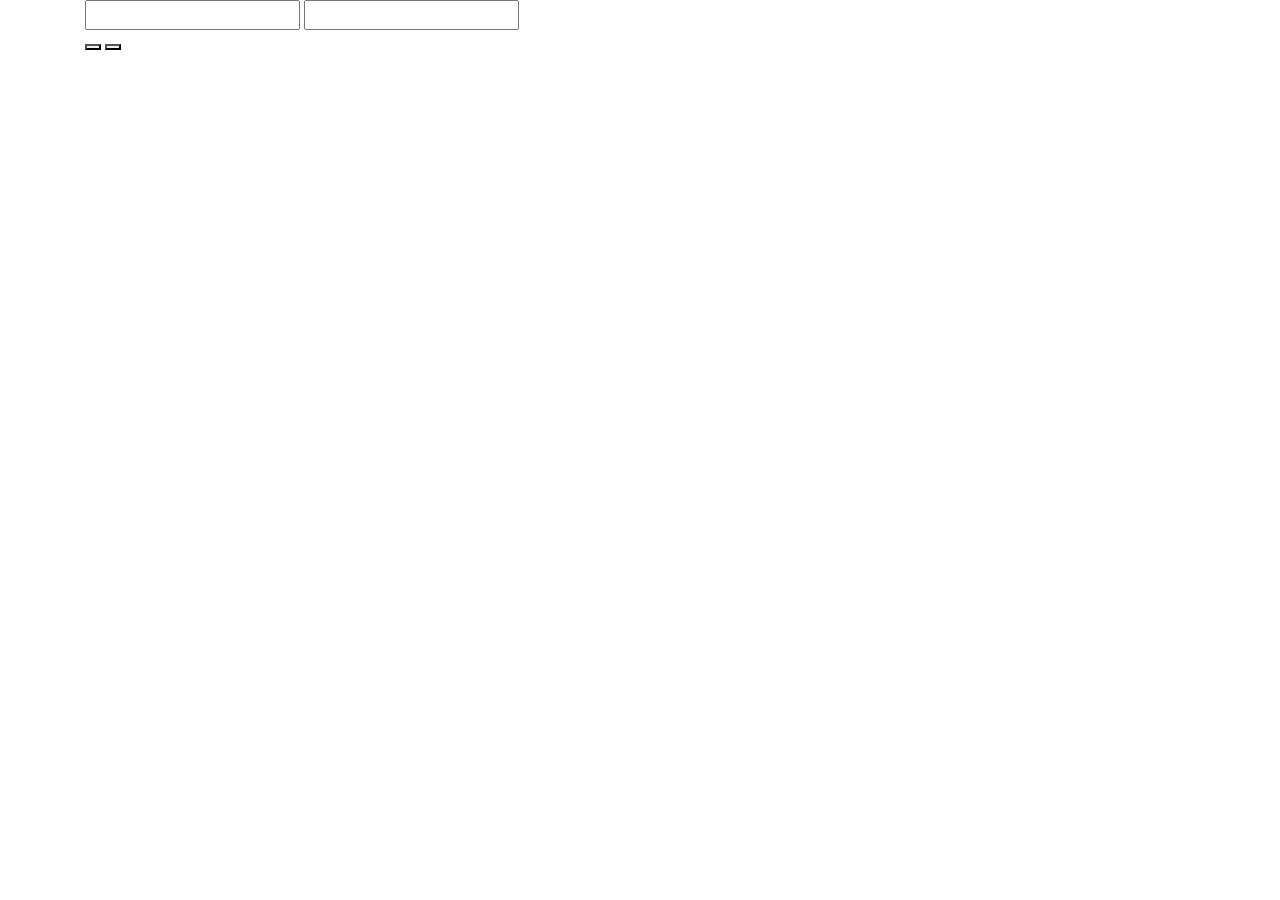
==== week2.project.html @ 5d7a5737 "add files" ====
<!doctype html>
<html lang="en">

<head>
    <title>birthday-calculator</title>
    <!-- Required meta tags -->
    <meta charset="utf-8">
    <meta name="viewport" content="width=device-width, initial-scale=1, shrink-to-fit=no">
    

    <!-- Bootstrap CSS -->
    <link rel="stylesheet" href="https://stackpath.bootstrapcdn.com/bootstrap/4.3.1/css/bootstrap.min.css"
        integrity="sha384-ggOyR0iXCbMQv3Xipma34MD+dH/1fQ784/j6cY/iJTQUOhcWr7x9JvoRxT2MZw1T" crossorigin="anonymous">
</head>

<body>
    <div class="container">
        <input type="text" id="inputData" class="inputCss" />
        <input type="text" id="result" class="resultCss" readonly />
    <div>
        <button class></button>
        <button class></button>
    </div>
    

    <!-- Optional JavaScript -->
    <!-- jQuery first, then Popper.js, then Bootstrap JS -->
    <script src="https://code.jquery.com/jquery-3.3.1.slim.min.js"
        integrity="sha384-q8i/X+965DzO0rT7abK41JStQIAqVgRVzpbzo5smXKp4YfRvH+8abtTE1Pi6jizo"
        crossorigin="anonymous"></script>
    <script src="https://cdnjs.cloudflare.com/ajax/libs/popper.js/1.14.7/umd/popper.min.js"
        integrity="sha384-UO2eT0CpHqdSJQ6hJty5KVphtPhzWj9WO1clHTMGa3JDZwrnQq4sF86dIHNDz0W1"
        crossorigin="anonymous"></script>
    <script src="https://stackpath.bootstrapcdn.com/bootstrap/4.3.1/js/bootstrap.min.js"
        integrity="sha384-JjSmVgyd0p3pXB1rRibZUAYoIIy6OrQ6VrjIEaFf/nJGzIxFDsf4x0xIM+B07jRM"
        crossorigin="anonymous"></script>
</body>

</html>
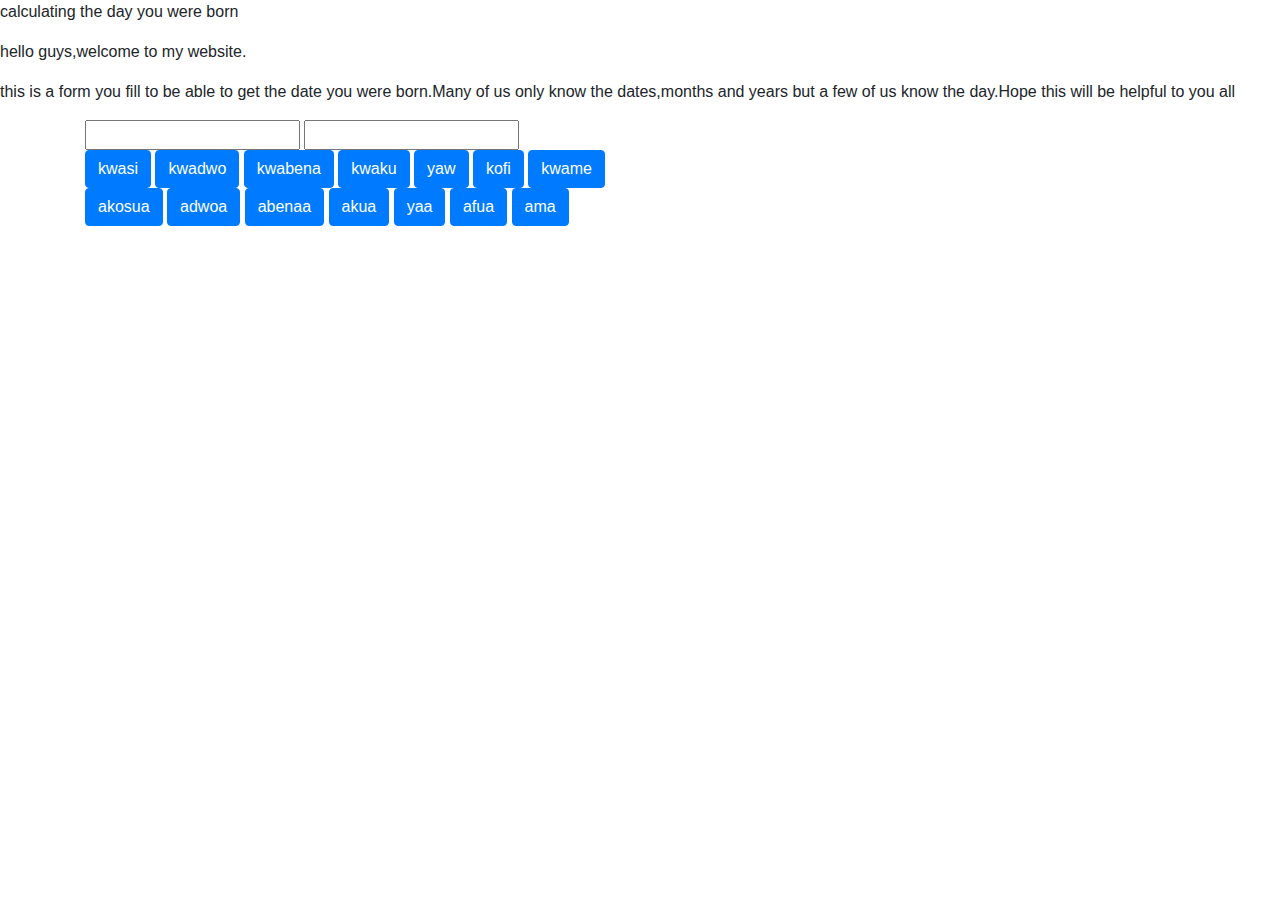
==== commit 8979f303: "add css and js changes" ====
--- a/week2.project.html
+++ b/week2.project.html
@@ -3,6 +3,9 @@
 
 <head>
     <title>birthday-calculator</title>
+    <p>calculating the day you were born</p>
+    <p>hello guys,welcome to my website.</p>
+    <p>this is a form you fill to be able to get the date you were born.Many of us only know the dates,months and years but a few of us know the day.Hope this will be helpful to you all</p>
     <!-- Required meta tags -->
     <meta charset="utf-8">
     <meta name="viewport" content="width=device-width, initial-scale=1, shrink-to-fit=no">
@@ -13,13 +16,34 @@
         integrity="sha384-ggOyR0iXCbMQv3Xipma34MD+dH/1fQ784/j6cY/iJTQUOhcWr7x9JvoRxT2MZw1T" crossorigin="anonymous">
 </head>
 
+
+
+
+
+
 <body>
-    <div class="container">
+    <div class="container panelbody">
         <input type="text" id="inputData" class="inputCss" />
         <input type="text" id="result" class="resultCss" readonly />
+        <div class="rowPad">
     <div>
-        <button class></button>
-        <button class></button>
+        <button class="btn btn-primary">kwasi</button>
+        <button class="btn btn-primary">kwadwo</button>
+        <button class="btn btn-primary">kwabena</button>
+        <button class="btn btn-primary">kwaku</button>
+        <button class="btn btn-primary">yaw</button>
+        <button class="btn btn-primary">kofi</button>
+        <button class="btn btn-primary">kwame</button>
+    </div>
+    <div>
+        <button class="btn btn-primary">akosua</button>
+        <button class="btn btn-primary">adwoa</button>
+        <button class="btn btn-primary">abenaa</button>
+        <button class="btn btn-primary">akua</button>
+        <button class="btn btn-primary">yaa</button>
+        <button class="btn btn-primary">afua</button>
+        <button class="btn btn-primary">ama</button>
+
     </div>
     
 
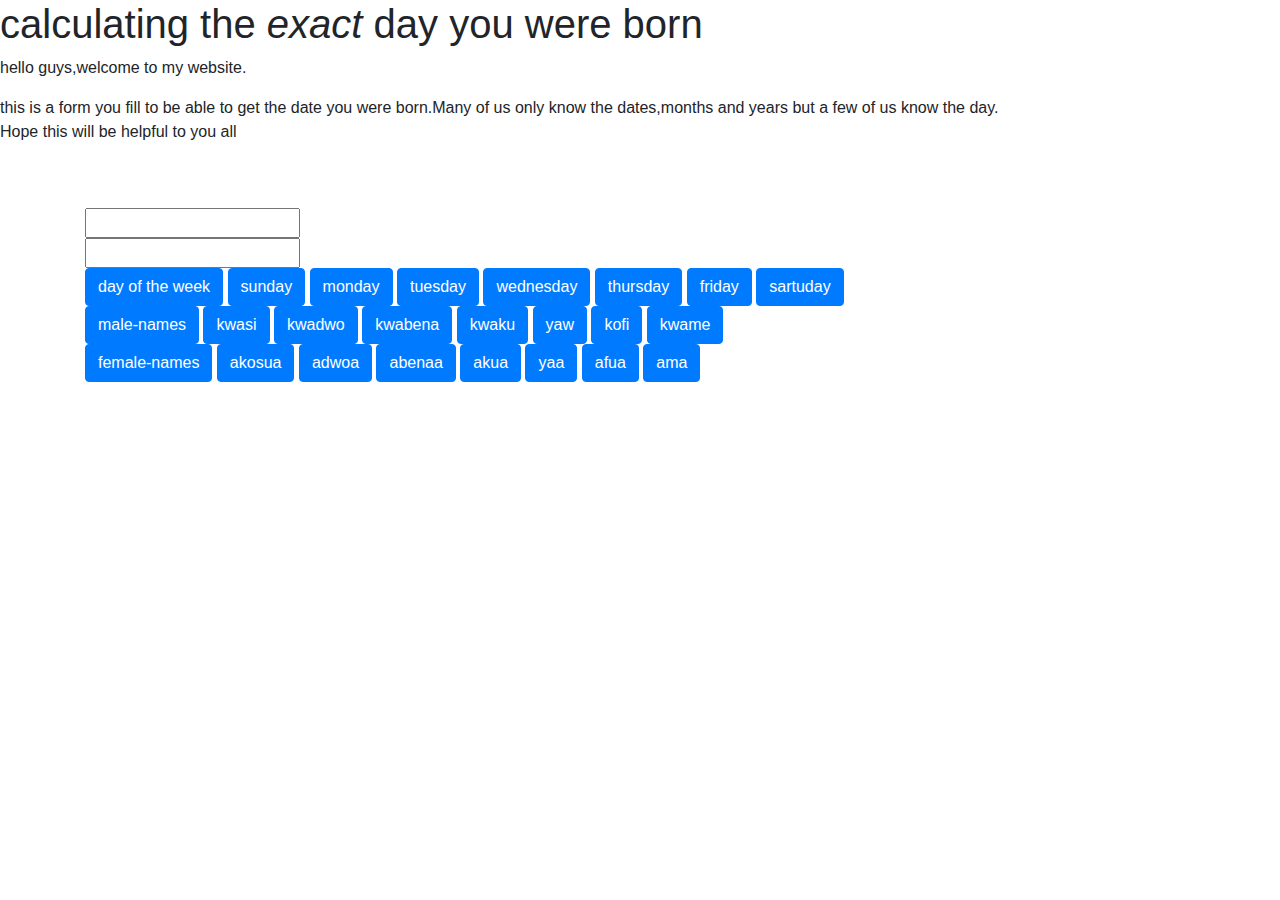
==== commit ef998bba: "add rows" ====
--- a/week2.project.html
+++ b/week2.project.html
@@ -3,12 +3,15 @@
 
 <head>
     <title>birthday-calculator</title>
-    <p>calculating the day you were born</p>
+    <h1>calculating the <em>exact</em> day you were born</h1>
     <p>hello guys,welcome to my website.</p>
-    <p>this is a form you fill to be able to get the date you were born.Many of us only know the dates,months and years but a few of us know the day.Hope this will be helpful to you all</p>
+    <p>this is a form you fill to be able to get the date you were born.Many of us only know the dates,months and years but a few of us know the day.
+        <br>Hope this will be helpful to you all</p>
+        <br>
     <!-- Required meta tags -->
     <meta charset="utf-8">
     <meta name="viewport" content="width=device-width, initial-scale=1, shrink-to-fit=no">
+    <br>
     
 
     <!-- Bootstrap CSS -->
@@ -24,10 +27,23 @@
 <body>
     <div class="container panelbody">
         <input type="text" id="inputData" class="inputCss" />
+        <br>
         <input type="text" id="result" class="resultCss" readonly />
+        <br>
         <div class="rowPad">
     <div>
-        <button class="btn btn-primary">kwasi</button>
+        <button class="btn btn-primary">day of the week</button>
+        <button class="btn btn-primary">sunday</button>
+        <button class="btn btn-primary">monday</button>
+        <button class="btn btn-primary">tuesday</button>
+        <button class="btn btn-primary">wednesday</button>
+        <button class="btn btn-primary">thursday</button>
+        <button class="btn btn-primary">friday</button>
+        <button class="btn btn-primary">sartuday</button>
+    </div>       
+    <div>
+        <button class="btn btn-primary">male-names</button>
+        <button class="btn btn-primary">kwasi</button>   
         <button class="btn btn-primary">kwadwo</button>
         <button class="btn btn-primary">kwabena</button>
         <button class="btn btn-primary">kwaku</button>
@@ -36,6 +52,7 @@
         <button class="btn btn-primary">kwame</button>
     </div>
     <div>
+        <button class="btn btn-primary">female-names</button>
         <button class="btn btn-primary">akosua</button>
         <button class="btn btn-primary">adwoa</button>
         <button class="btn btn-primary">abenaa</button>
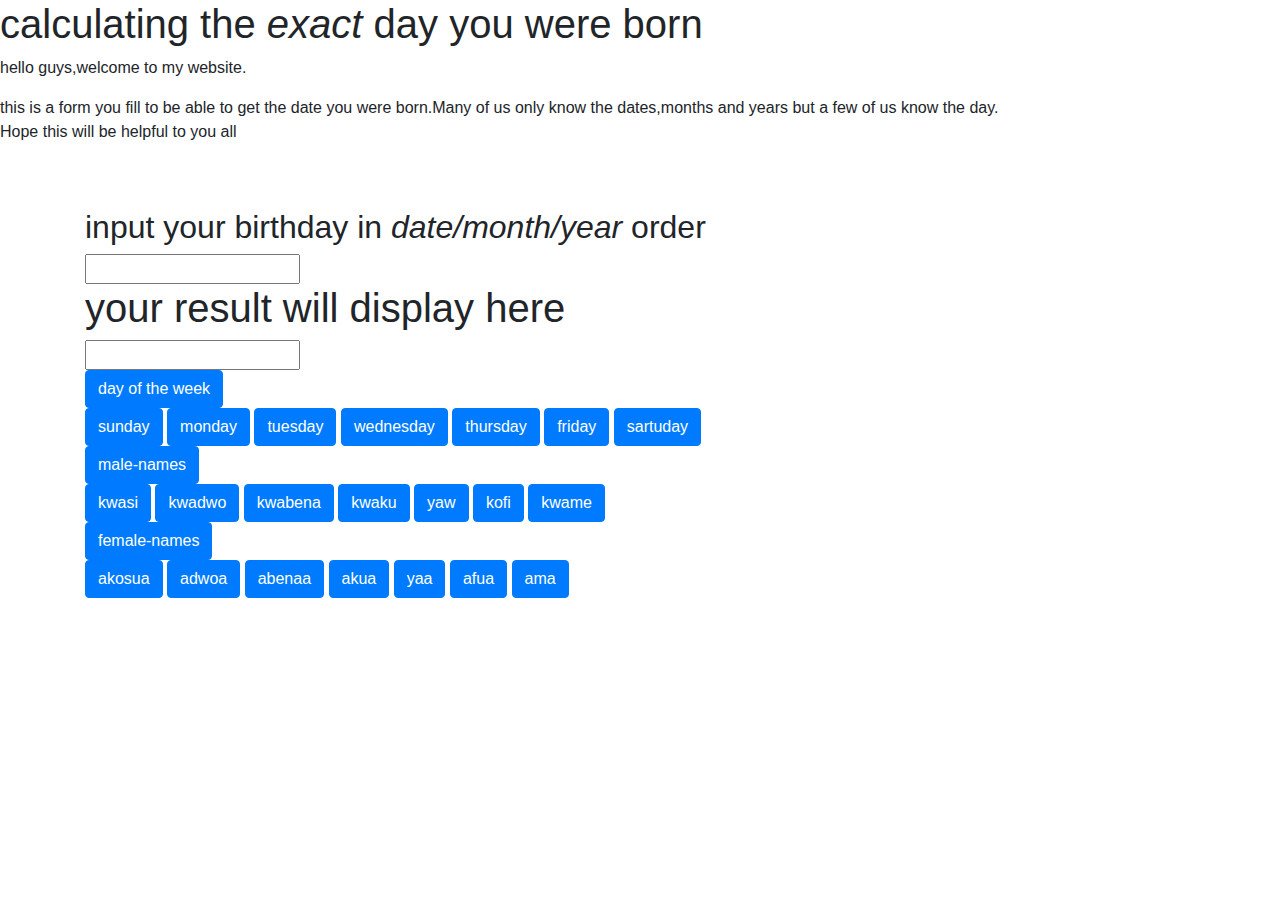
==== commit 00c069a9: "add descriptions of target boxes" ====
--- a/week2.project.html
+++ b/week2.project.html
@@ -26,13 +26,16 @@
 
 <body>
     <div class="container panelbody">
+        <h2>input your birthday in <em>date/month/year</em> order</h2>
         <input type="text" id="inputData" class="inputCss" />
         <br>
+        <h1>your result will display here</h1>
         <input type="text" id="result" class="resultCss" readonly />
         <br>
         <div class="rowPad">
     <div>
         <button class="btn btn-primary">day of the week</button>
+        <br>
         <button class="btn btn-primary">sunday</button>
         <button class="btn btn-primary">monday</button>
         <button class="btn btn-primary">tuesday</button>
@@ -43,6 +46,7 @@
     </div>       
     <div>
         <button class="btn btn-primary">male-names</button>
+        <br>
         <button class="btn btn-primary">kwasi</button>   
         <button class="btn btn-primary">kwadwo</button>
         <button class="btn btn-primary">kwabena</button>
@@ -53,6 +57,7 @@
     </div>
     <div>
         <button class="btn btn-primary">female-names</button>
+        <br>
         <button class="btn btn-primary">akosua</button>
         <button class="btn btn-primary">adwoa</button>
         <button class="btn btn-primary">abenaa</button>
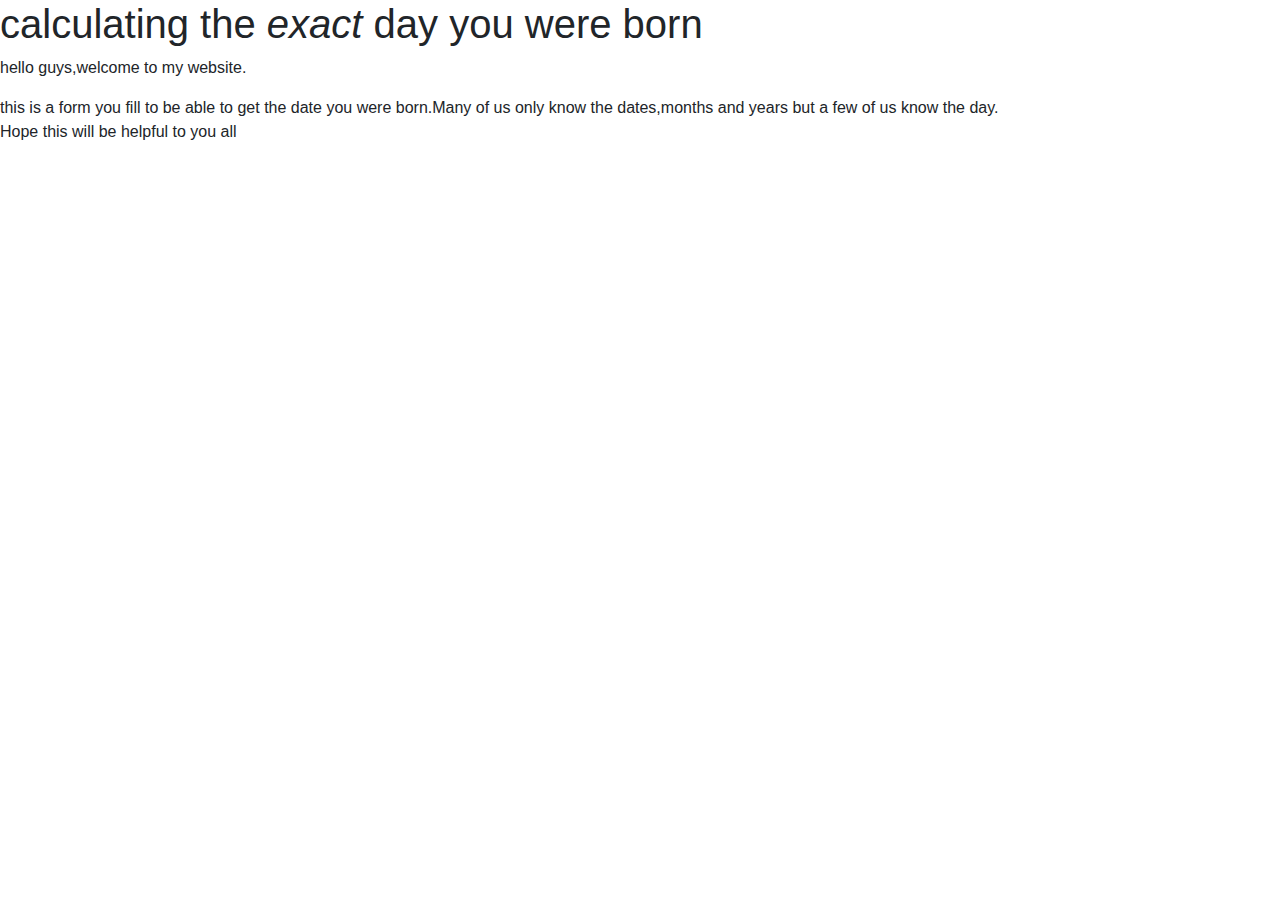
==== commit aa85a1b0: "dellete previous layout" ====
--- a/week2.project.html
+++ b/week2.project.html
@@ -25,48 +25,6 @@
 
 
 <body>
-    <div class="container panelbody">
-        <h2>input your birthday in <em>date/month/year</em> order</h2>
-        <input type="text" id="inputData" class="inputCss" />
-        <br>
-        <h1>your result will display here</h1>
-        <input type="text" id="result" class="resultCss" readonly />
-        <br>
-        <div class="rowPad">
-    <div>
-        <button class="btn btn-primary">day of the week</button>
-        <br>
-        <button class="btn btn-primary">sunday</button>
-        <button class="btn btn-primary">monday</button>
-        <button class="btn btn-primary">tuesday</button>
-        <button class="btn btn-primary">wednesday</button>
-        <button class="btn btn-primary">thursday</button>
-        <button class="btn btn-primary">friday</button>
-        <button class="btn btn-primary">sartuday</button>
-    </div>       
-    <div>
-        <button class="btn btn-primary">male-names</button>
-        <br>
-        <button class="btn btn-primary">kwasi</button>   
-        <button class="btn btn-primary">kwadwo</button>
-        <button class="btn btn-primary">kwabena</button>
-        <button class="btn btn-primary">kwaku</button>
-        <button class="btn btn-primary">yaw</button>
-        <button class="btn btn-primary">kofi</button>
-        <button class="btn btn-primary">kwame</button>
-    </div>
-    <div>
-        <button class="btn btn-primary">female-names</button>
-        <br>
-        <button class="btn btn-primary">akosua</button>
-        <button class="btn btn-primary">adwoa</button>
-        <button class="btn btn-primary">abenaa</button>
-        <button class="btn btn-primary">akua</button>
-        <button class="btn btn-primary">yaa</button>
-        <button class="btn btn-primary">afua</button>
-        <button class="btn btn-primary">ama</button>
-
-    </div>
     
 
     <!-- Optional JavaScript -->
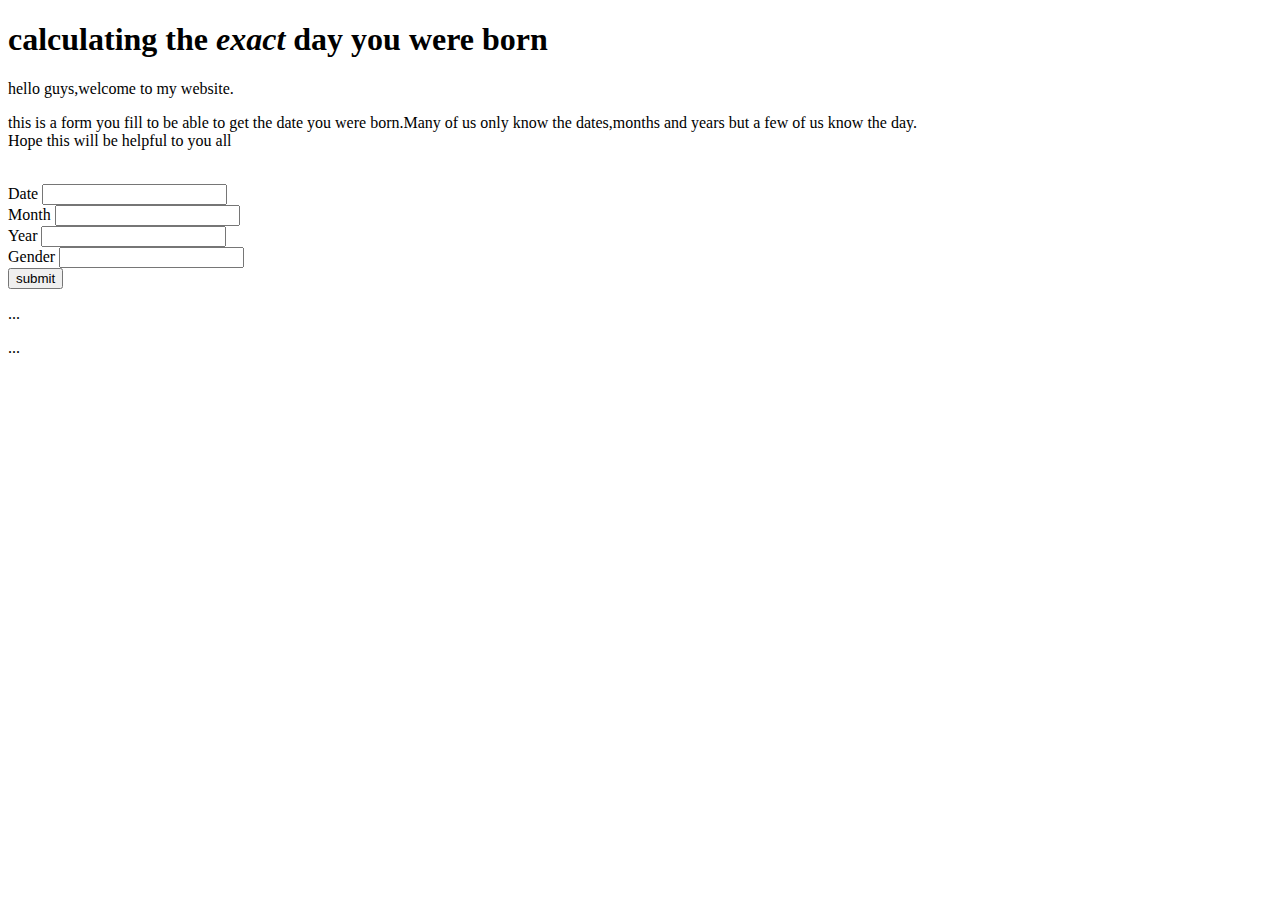
==== commit 393c8462: "made corrections to my repository by adding forms and using alert commands" ====
--- a/week2.project.html
+++ b/week2.project.html
@@ -1,43 +1,44 @@
-<!doctype html>
-<html lang="en">
-
+<!DOCTYPE html>
+<html>
 <head>
     <title>birthday-calculator</title>
+    <link href="css/styles.css" rel="stylesheet" type="text/css">
+
+    <link href="js/script.js" rel="script"  type="text/js">
+
     <h1>calculating the <em>exact</em> day you were born</h1>
     <p>hello guys,welcome to my website.</p>
     <p>this is a form you fill to be able to get the date you were born.Many of us only know the dates,months and years but a few of us know the day.
         <br>Hope this will be helpful to you all</p>
+    <link href="js/script.js" rel="script"  type="text/js">  
+    <br>
+</head>
+<body>
+    <form">
+        <label for="date">Date</label>
+        <input type="text" id="date" name="date">
         <br>
-    <!-- Required meta tags -->
-    <meta charset="utf-8">
-    <meta name="viewport" content="width=device-width, initial-scale=1, shrink-to-fit=no">
-    <br>
     
+        <label for="month">Month</label>
+        <input type="text" id="month" name="month">
+        <br>
 
-    <!-- Bootstrap CSS -->
-    <link rel="stylesheet" href="https://stackpath.bootstrapcdn.com/bootstrap/4.3.1/css/bootstrap.min.css"
-        integrity="sha384-ggOyR0iXCbMQv3Xipma34MD+dH/1fQ784/j6cY/iJTQUOhcWr7x9JvoRxT2MZw1T" crossorigin="anonymous">
-</head>
+        <label for="year">Year</label>
+        <input type="text" id="year" name="year">
+        <br>
+        
+        <label for="gender">Gender</label>
+        <input type="text" id="gender" name="gender">
+        <br>
+        
+        <input type="submit" onclick=calculateDay() value="submit">
+        <script src="js/script.js"></script>
+        <br>
+    
+    </form>
+    
+    <p>...</p>
+    <p>...</p>  
 
-
-
-
-
-
-<body>
-    
-
-    <!-- Optional JavaScript -->
-    <!-- jQuery first, then Popper.js, then Bootstrap JS -->
-    <script src="https://code.jquery.com/jquery-3.3.1.slim.min.js"
-        integrity="sha384-q8i/X+965DzO0rT7abK41JStQIAqVgRVzpbzo5smXKp4YfRvH+8abtTE1Pi6jizo"
-        crossorigin="anonymous"></script>
-    <script src="https://cdnjs.cloudflare.com/ajax/libs/popper.js/1.14.7/umd/popper.min.js"
-        integrity="sha384-UO2eT0CpHqdSJQ6hJty5KVphtPhzWj9WO1clHTMGa3JDZwrnQq4sF86dIHNDz0W1"
-        crossorigin="anonymous"></script>
-    <script src="https://stackpath.bootstrapcdn.com/bootstrap/4.3.1/js/bootstrap.min.js"
-        integrity="sha384-JjSmVgyd0p3pXB1rRibZUAYoIIy6OrQ6VrjIEaFf/nJGzIxFDsf4x0xIM+B07jRM"
-        crossorigin="anonymous"></script>
 </body>
-
 </html>